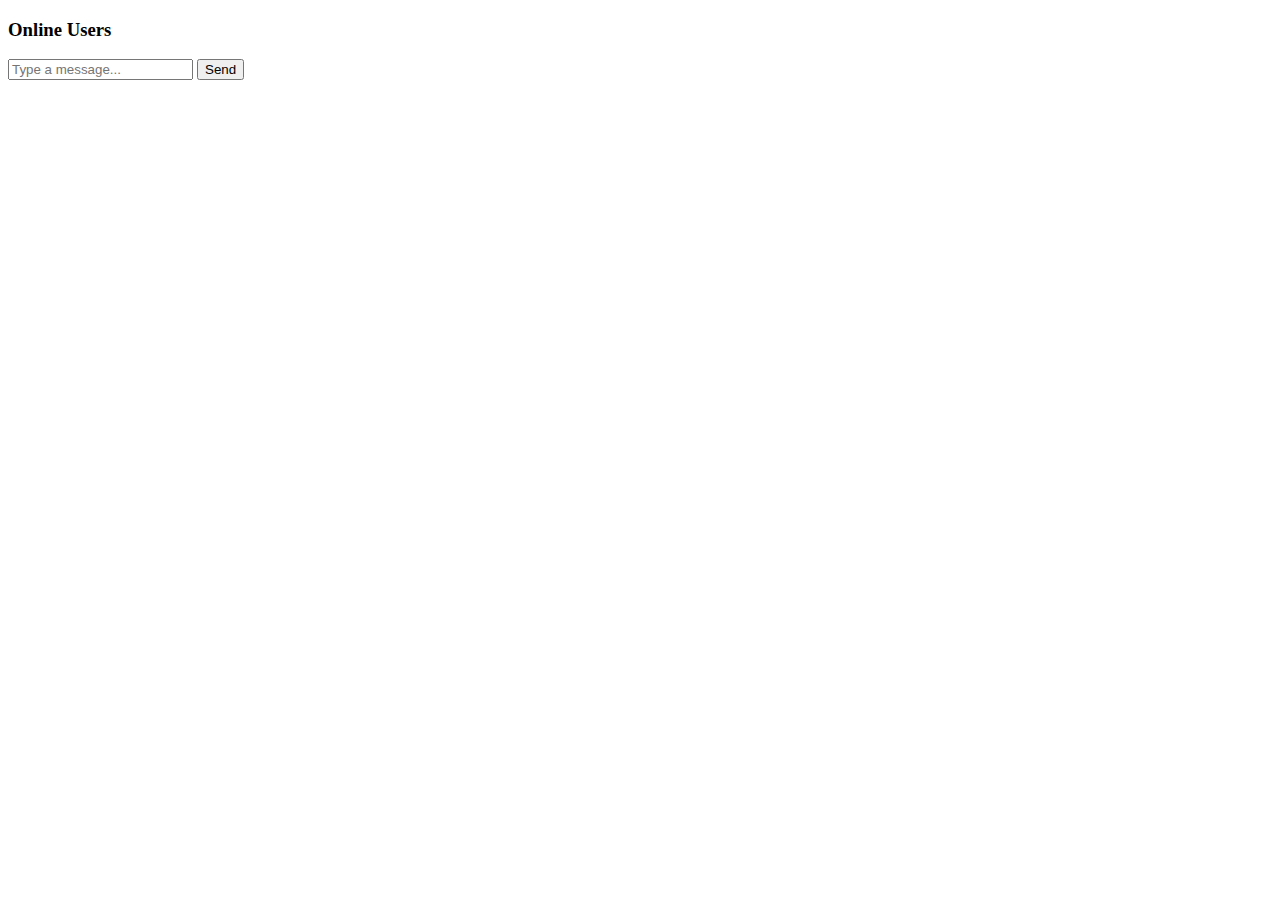
==== web/templates/chat.html @ aa1e8708 "feat: send all online user data to the handler" ====
<!DOCTYPE html>
<html lang="en">
<head>
    <meta charset="UTF-8">
    <meta name="viewport" content="width=device-width, initial-scale=1.0">
    <title>Chat</title>
    <link rel="stylesheet" href="/static/css/chat.css">
</head>
<body>
    <div id="online-users">
        <h3>Online Users</h3>
        <ul id="online-user-list">
            <!-- Dynamically populate the list of online users -->
        </ul>
    </div>
    
    <div id="chat-container">
        <div id="chat-box"></div>  <!-- Area where messages will be displayed -->
        <div id="message-input-container">
            <input type="text" id="message-input" placeholder="Type a message..." />
            <button id="send-button" onclick="sendMessage()">Send</button>
        </div>
    </div>

    <script>
        const protocol = window.location.protocol === 'https:' ? 'wss' : 'ws'; // Use 'wss' for secure connections, 'ws' for non-secure
        const host = window.location.host; // Gets the host (domain or localhost:port)
        const socket = new WebSocket(`${protocol}://${host}/chat`); // WebSocket endpoint

        // When the WebSocket connection is established
        socket.onopen = () => {
            console.log('WebSocket connected!');
        };

        // When a message is received from the server (including the list of online users)
        socket.onmessage = (event) => {
            const data = JSON.parse(event.data);
            if (Array.isArray(data)) {
                // Display the online users
                displayOnlineUsers(data);
            } else {
                // Display a chat message
                displayMessage(data);
            }
        };

        // Function to send a message
        function sendMessage() {
            const receiverID = 2; // Example receiverID, replace with actual
            const messageContent = document.getElementById('message-input').value;

            const message = {
                senderID: 1,  // Example senderID, replace with actual
                receiverID: receiverID,
                message: messageContent
            };

            socket.send(JSON.stringify(message));
        }

        // Function to display a message in the chat
        function displayMessage(message) {
            const chatBox = document.getElementById('chat-box');
            const messageDiv = document.createElement('div');
            messageDiv.textContent = `${message.senderID}: ${message.message}`;
            chatBox.appendChild(messageDiv);
        }

        // Function to display the online users in the UI
        function displayOnlineUsers(users) {
            const onlineUserList = document.getElementById('online-user-list');
            onlineUserList.innerHTML = ''; // Clear the current list

            users.forEach(user => {
                const li = document.createElement('li');
                li.textContent = `${user.username}`;
                onlineUserList.appendChild(li);

                // Optionally, add click functionality to start a chat
                li.addEventListener('click', () => {
                    document.getElementById('message-input').focus();
                });
            });
        }
    </script>
</body>
</html>
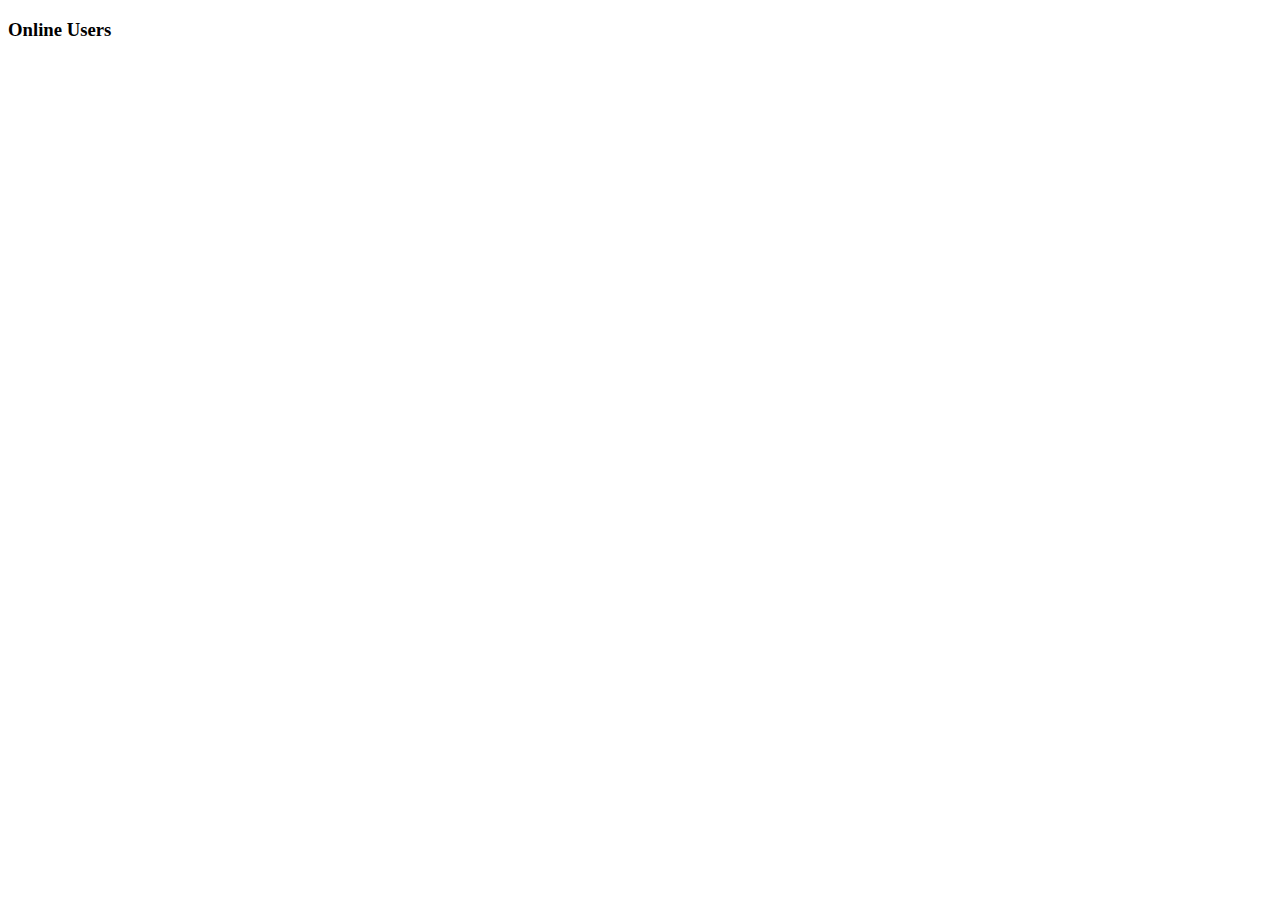
==== commit 7cb195ff: "Merge pull request 'feat: send private messages' (#28) from t-chat into master" ====
--- a/web/templates/chat.html
+++ b/web/templates/chat.html
@@ -14,7 +14,8 @@
         </ul>
     </div>
     
-    <div id="chat-container">
+    <div id="chat-container" style="display:none;">
+        <div id="username"></div>
         <div id="chat-box"></div>  <!-- Area where messages will be displayed -->
         <div id="message-input-container">
             <input type="text" id="message-input" placeholder="Type a message..." />
@@ -27,6 +28,9 @@
         const host = window.location.host; // Gets the host (domain or localhost:port)
         const socket = new WebSocket(`${protocol}://${host}/chat`); // WebSocket endpoint
 
+        // Variable to store the receiver's ID when clicked on a user
+        let receiverID = null;
+
         // When the WebSocket connection is established
         socket.onopen = () => {
             console.log('WebSocket connected!');
@@ -34,10 +38,10 @@
 
         // When a message is received from the server (including the list of online users)
         socket.onmessage = (event) => {
-            const data = JSON.parse(event.data);
-            if (Array.isArray(data)) {
+            window.data = JSON.parse(event.data);
+            if (Array.isArray(data.online_users)) {
                 // Display the online users
-                displayOnlineUsers(data);
+                displayOnlineUsers(data.online_users);
             } else {
                 // Display a chat message
                 displayMessage(data);
@@ -46,16 +50,21 @@
 
         // Function to send a message
         function sendMessage() {
-            const receiverID = 2; // Example receiverID, replace with actual
             const messageContent = document.getElementById('message-input').value;
+            if (!receiverID || !messageContent.trim()) return;
+
+            console.log(`Sending message '${messageContent}', to user ${receiverID}, from ${window.data.userid}`)
 
             const message = {
-                senderID: 1,  // Example senderID, replace with actual
-                receiverID: receiverID,
+                senderID: window.data.userid,  // Use the sender's ID from window.data
+                receiverID: receiverID,        // Use the dynamically selected receiver ID
                 message: messageContent
             };
 
             socket.send(JSON.stringify(message));
+
+            // Clear input field after sending
+            document.getElementById('message-input').value = '';
         }
 
         // Function to display a message in the chat
@@ -64,6 +73,7 @@
             const messageDiv = document.createElement('div');
             messageDiv.textContent = `${message.senderID}: ${message.message}`;
             chatBox.appendChild(messageDiv);
+            chatBox.scrollTop = chatBox.scrollHeight;  // Scroll to the bottom
         }
 
         // Function to display the online users in the UI
@@ -72,15 +82,28 @@
             onlineUserList.innerHTML = ''; // Clear the current list
 
             users.forEach(user => {
-                const li = document.createElement('li');
-                li.textContent = `${user.username}`;
-                onlineUserList.appendChild(li);
+                if(user.username !== window.data.username) { // Only display the other users
+                    const li = document.createElement('li');
+                    li.textContent = `${user.username}`;
+                    onlineUserList.appendChild(li);
 
-                // Optionally, add click functionality to start a chat
-                li.addEventListener('click', () => {
-                    document.getElementById('message-input').focus();
-                });
+                    // Add click event to open a private chat
+                    li.addEventListener('click', () => {
+                        receiverID = user.id;  // Set the receiver ID
+                        openPrivateChat(user.username);  // Show chat for selected user
+                    });
+                }
             });
+        }
+
+        // Function to open a private chat with a user
+        function openPrivateChat(username) {
+            const chatContainer = document.getElementById("chat-container");
+            chatContainer.style.display = "block";
+            document.getElementById('chat-box').innerHTML = '';  // Clear previous messages
+            document.getElementById('message-input').focus();
+            document.getElementById('username').innerHTML = window.data.username;
+            document.getElementById('chat-box').textContent = `Chat with ${username}`;
         }
     </script>
 </body>
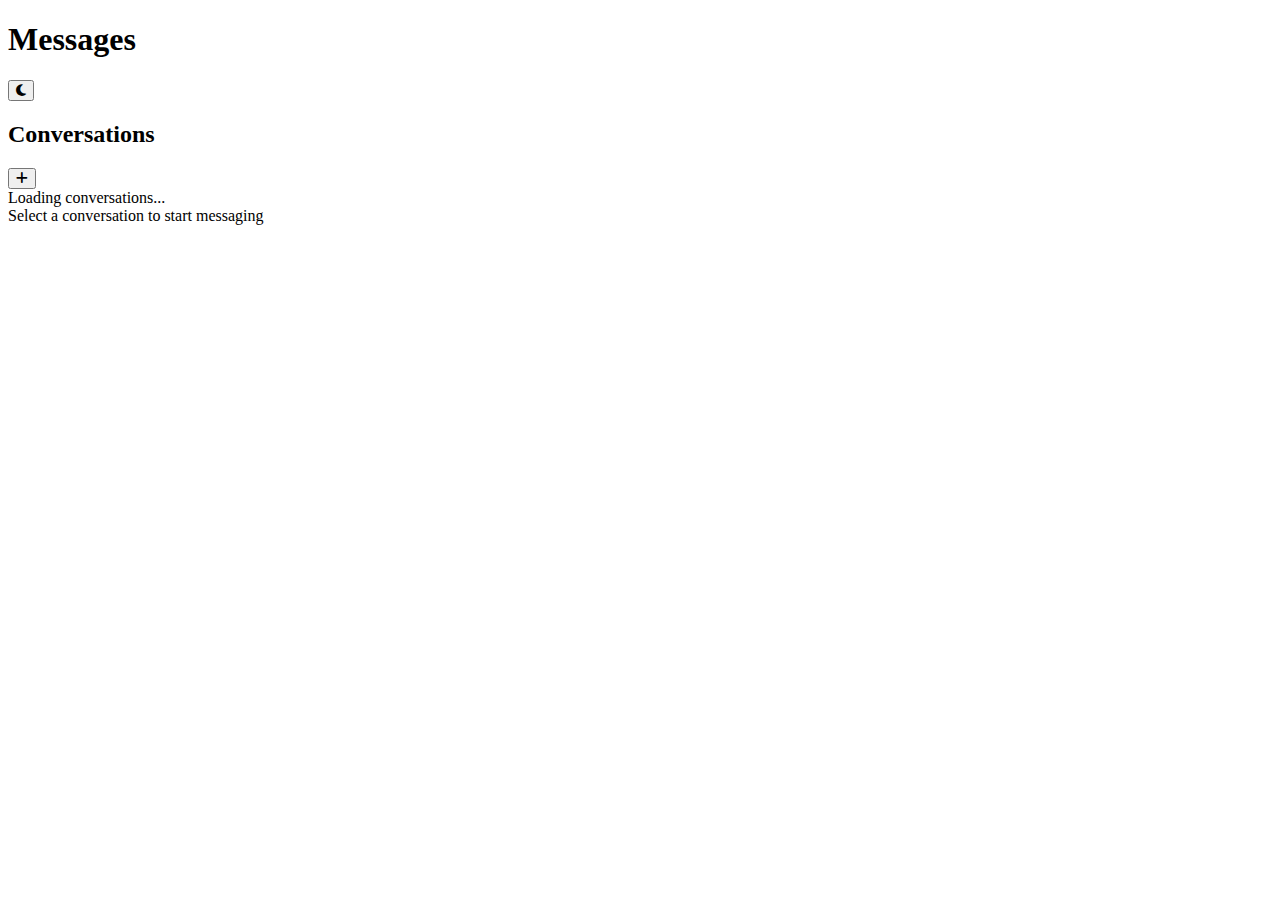
==== commit 9c3bc22d: "feat: fix user messaging" ====
--- a/web/templates/chat.html
+++ b/web/templates/chat.html
@@ -3,108 +3,71 @@
 <head>
     <meta charset="UTF-8">
     <meta name="viewport" content="width=device-width, initial-scale=1.0">
-    <title>Chat</title>
-    <link rel="stylesheet" href="/static/css/chat.css">
+    <meta name="csrf-token" content="" id="csrf-token">
+    <title>Messages</title>
+    <link rel="stylesheet" href="https://cdnjs.cloudflare.com/ajax/libs/font-awesome/6.4.0/css/all.min.css">
+    <link href="/static/css/chat.css" rel="stylesheet" />
 </head>
 <body>
-    <div id="online-users">
-        <h3>Online Users</h3>
-        <ul id="online-user-list">
-            <!-- Dynamically populate the list of online users -->
-        </ul>
-    </div>
-    
-    <div id="chat-container" style="display:none;">
-        <div id="username"></div>
-        <div id="chat-box"></div>  <!-- Area where messages will be displayed -->
-        <div id="message-input-container">
-            <input type="text" id="message-input" placeholder="Type a message..." />
-            <button id="send-button" onclick="sendMessage()">Send</button>
+    <div class="container">
+        <header class="header">
+            <h1>Messages</h1>
+            <button class="theme-toggle" id="theme-toggle">
+                <i class="fas fa-moon"></i>
+            </button>
+        </header>
+
+        <div class="messages-container">
+            <div class="contacts-sidebar">
+                <div class="contacts-header">
+                    <h2>Conversations</h2>
+                    <button class="new-conversation-btn" id="new-conversation-btn">
+                        <i class="fas fa-plus"></i>
+                    </button>
+                </div>
+                <div class="contacts-list" id="contacts-list">
+                    <div class="loading">Loading conversations...</div>
+                </div>
+            </div>
+            <div class="chat-area">
+                <div class="chat-header" id="chat-header">
+                    <div class="chat-placeholder">Select a conversation to start messaging</div>
+                </div>
+                <div class="messages-list" id="messages-list"></div>
+                <div class="message-input-container" id="message-input-container" style="display: none;">
+                    <form class="message-input-form" id="message-form">
+                        <textarea 
+                            class="message-input" 
+                            id="message-input"
+                            placeholder="Type a message..."
+                            rows="1"
+                        ></textarea>
+                        <button type="submit" class="send-button">Send</button>
+                    </form>
+                </div>
+            </div>
         </div>
     </div>
 
+    <div id="notification-container"></div>
+
+    <script src="/static/chat/messages_store.js"></script>
+    <script src="/static/chat/messages.js"></script>
+    <script src="/static/chat/notification.js"></script>
+    <script src="/static/chat/websocket.js"></script>
+    <script src="/static/chat/state.js"></script>
     <script>
-        const protocol = window.location.protocol === 'https:' ? 'wss' : 'ws'; // Use 'wss' for secure connections, 'ws' for non-secure
-        const host = window.location.host; // Gets the host (domain or localhost:port)
-        const socket = new WebSocket(`${protocol}://${host}/chat`); // WebSocket endpoint
-
-        // Variable to store the receiver's ID when clicked on a user
-        let receiverID = null;
-
-        // When the WebSocket connection is established
-        socket.onopen = () => {
-            console.log('WebSocket connected!');
-        };
-
-        // When a message is received from the server (including the list of online users)
-        socket.onmessage = (event) => {
-            window.data = JSON.parse(event.data);
-            if (Array.isArray(data.online_users)) {
-                // Display the online users
-                displayOnlineUsers(data.online_users);
-            } else {
-                // Display a chat message
-                displayMessage(data);
-            }
-        };
-
-        // Function to send a message
-        function sendMessage() {
-            const messageContent = document.getElementById('message-input').value;
-            if (!receiverID || !messageContent.trim()) return;
-
-            console.log(`Sending message '${messageContent}', to user ${receiverID}, from ${window.data.userid}`)
-
-            const message = {
-                senderID: window.data.userid,  // Use the sender's ID from window.data
-                receiverID: receiverID,        // Use the dynamically selected receiver ID
-                message: messageContent
-            };
-
-            socket.send(JSON.stringify(message));
-
-            // Clear input field after sending
-            document.getElementById('message-input').value = '';
-        }
-
-        // Function to display a message in the chat
-        function displayMessage(message) {
-            const chatBox = document.getElementById('chat-box');
-            const messageDiv = document.createElement('div');
-            messageDiv.textContent = `${message.senderID}: ${message.message}`;
-            chatBox.appendChild(messageDiv);
-            chatBox.scrollTop = chatBox.scrollHeight;  // Scroll to the bottom
-        }
-
-        // Function to display the online users in the UI
-        function displayOnlineUsers(users) {
-            const onlineUserList = document.getElementById('online-user-list');
-            onlineUserList.innerHTML = ''; // Clear the current list
-
-            users.forEach(user => {
-                if(user.username !== window.data.username) { // Only display the other users
-                    const li = document.createElement('li');
-                    li.textContent = `${user.username}`;
-                    onlineUserList.appendChild(li);
-
-                    // Add click event to open a private chat
-                    li.addEventListener('click', () => {
-                        receiverID = user.id;  // Set the receiver ID
-                        openPrivateChat(user.username);  // Show chat for selected user
-                    });
-                }
-            });
-        }
-
-        // Function to open a private chat with a user
-        function openPrivateChat(username) {
-            const chatContainer = document.getElementById("chat-container");
-            chatContainer.style.display = "block";
-            document.getElementById('chat-box').innerHTML = '';  // Clear previous messages
-            document.getElementById('message-input').focus();
-            document.getElementById('username').innerHTML = window.data.username;
-            document.getElementById('chat-box').textContent = `Chat with ${username}`;
-        }
+        document.addEventListener('DOMContentLoaded', async () => {
+            window.State = new State();
+            const messageStore = new MessageStore();
+            const notificationManager = new NotificationManager();
+            const wsManager = new WebSocketManager(messageStore);
+            wsManager.connect();
+            
+            // Initialize the messages view
+            const messagesView = new MessagesView(messageStore, wsManager, notificationManager);
+            await messagesView.init();
+        });
     </script>
 </body>
-</html>
+</html>